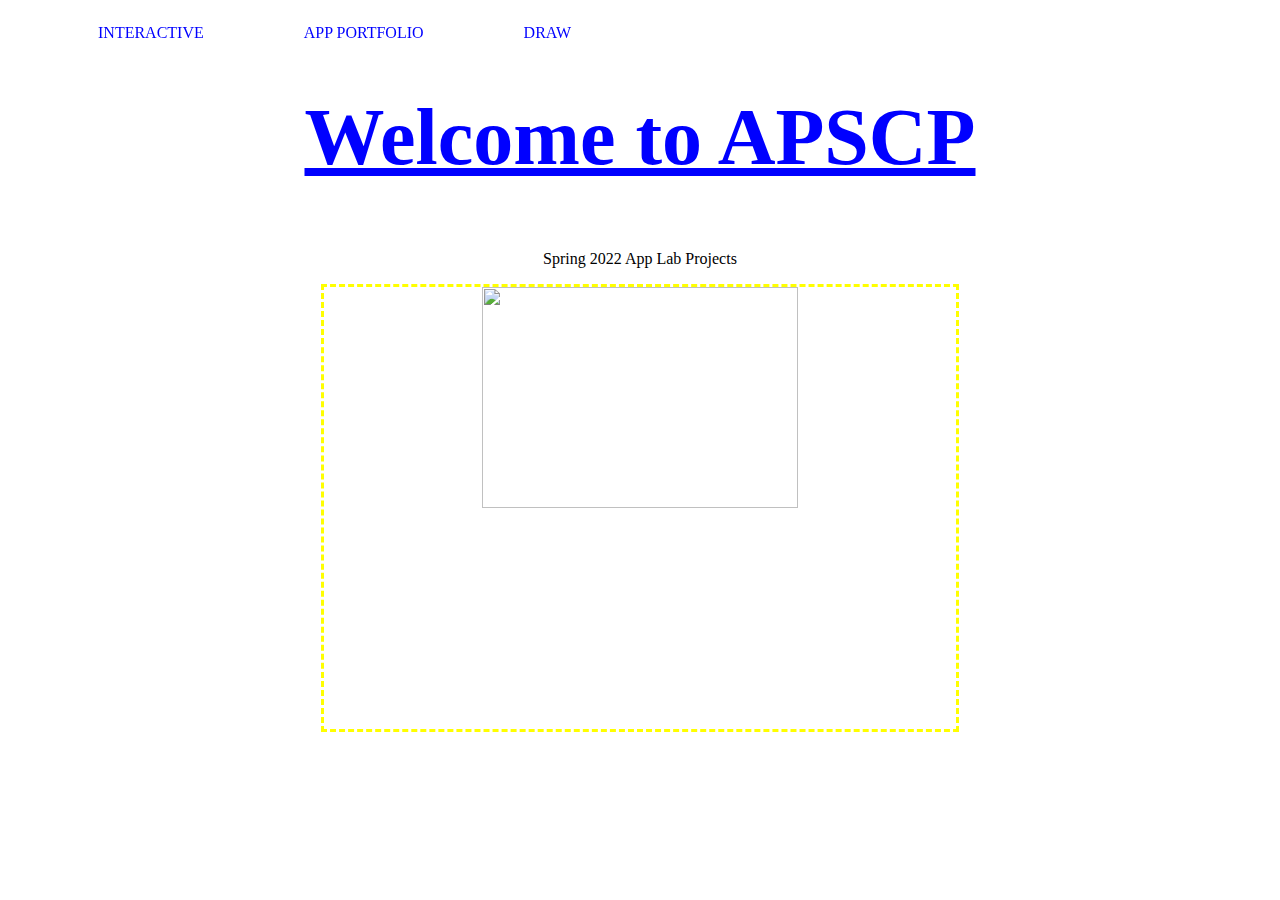
==== index.html @ 80f4e171 "Update index.html" ====
<html>
  
  <head> 
    <link rel="stylesheet" href="style.css">
    <link rel="icon" href=>
    <title> TAB TITLE </title>
  </head>
  
  <body>
    <ul>
      <li><a href="page2.html" > INTERACTIVE </a></li>
      <li><a href="app.html"> APP PORTFOLIO </a></li>
      <li><a href="page3.html"> DRAW </a></li>
      
    </ul> 
    
    <br> 
    <center>
      <h2> Welcome to APSCP </h2>
      <p> Spring 2022 App Lab Projects </p>
      <img src="https://www.openaccessgovernment.org/wp-content/uploads/2020/08/dreamstime_l_124110584.jpg">
      </img>
        <br>
           
    </center>
  </body>
</html>
---- style.css ----
body {
  backround: orange
}
ul{
  list-style-type:none;
  width:100%;
  text-align:center;
  position:fixed;
}
li{
  float:left;
}
li a{
  color:blue;
  padding:50px;
  font-family: "Papyrus", Fantasy;
  text-decoration-line: none;
}
li a:hover{
  backround-color:white;
}
h2{
  color: blue;
  font-size: 500%;
  letter-spacing; 4px;
  text-decoration-line: underline;
}
p{
  color: white:
    font-size: 300%;
}
img{
  width: 50%;
  border: dashed yellow;
}
iframe{
  border: dashed
}
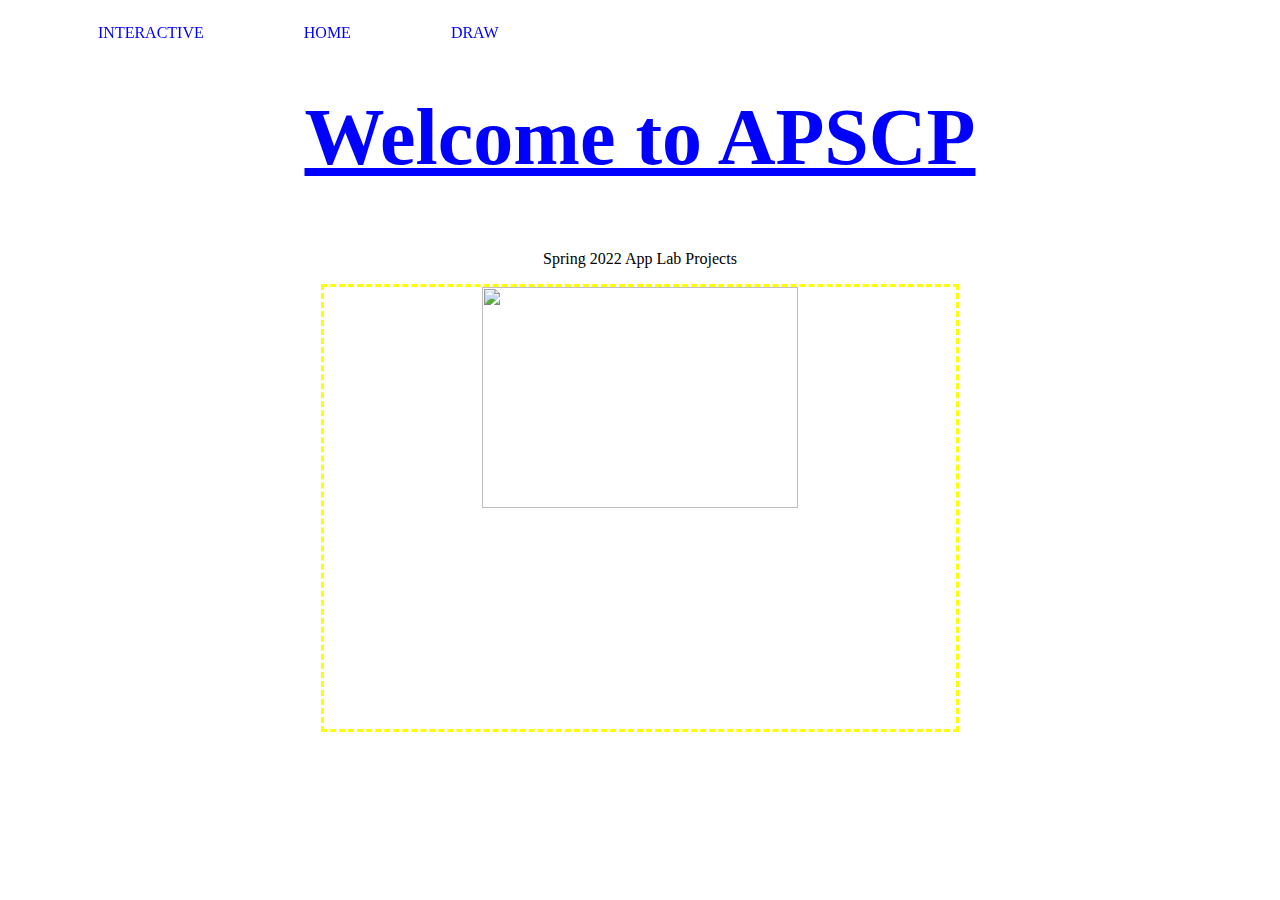
==== commit 6c4efc9d: "Update index.html" ====
--- a/index.html
+++ b/index.html
@@ -9,8 +9,9 @@
   <body>
     <ul>
       <li><a href="page2.html" > INTERACTIVE </a></li>
-      <li><a href="app.html"> APP PORTFOLIO </a></li>
+      <li><a href="index.html"> HOME </a></li>
       <li><a href="page3.html"> DRAW </a></li>
+ 
       
     </ul> 
     
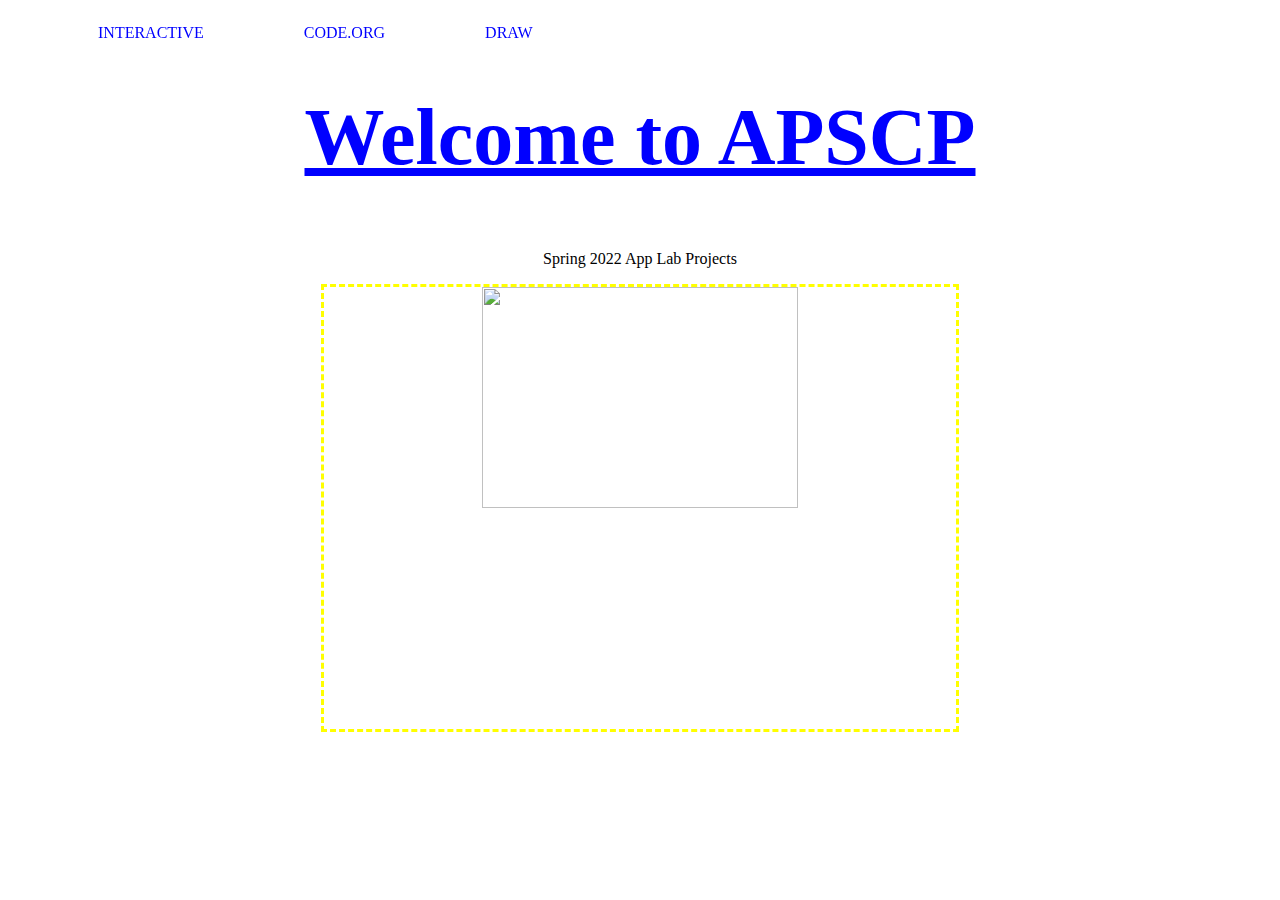
==== commit d3ef5ce4: "Update index.html" ====
--- a/index.html
+++ b/index.html
@@ -9,7 +9,7 @@
   <body>
     <ul>
       <li><a href="page2.html" > INTERACTIVE </a></li>
-      <li><a href="index.html"> HOME </a></li>
+      <li><a href="code.org"> CODE.ORG </a></li>
       <li><a href="page3.html"> DRAW </a></li>
  
       
